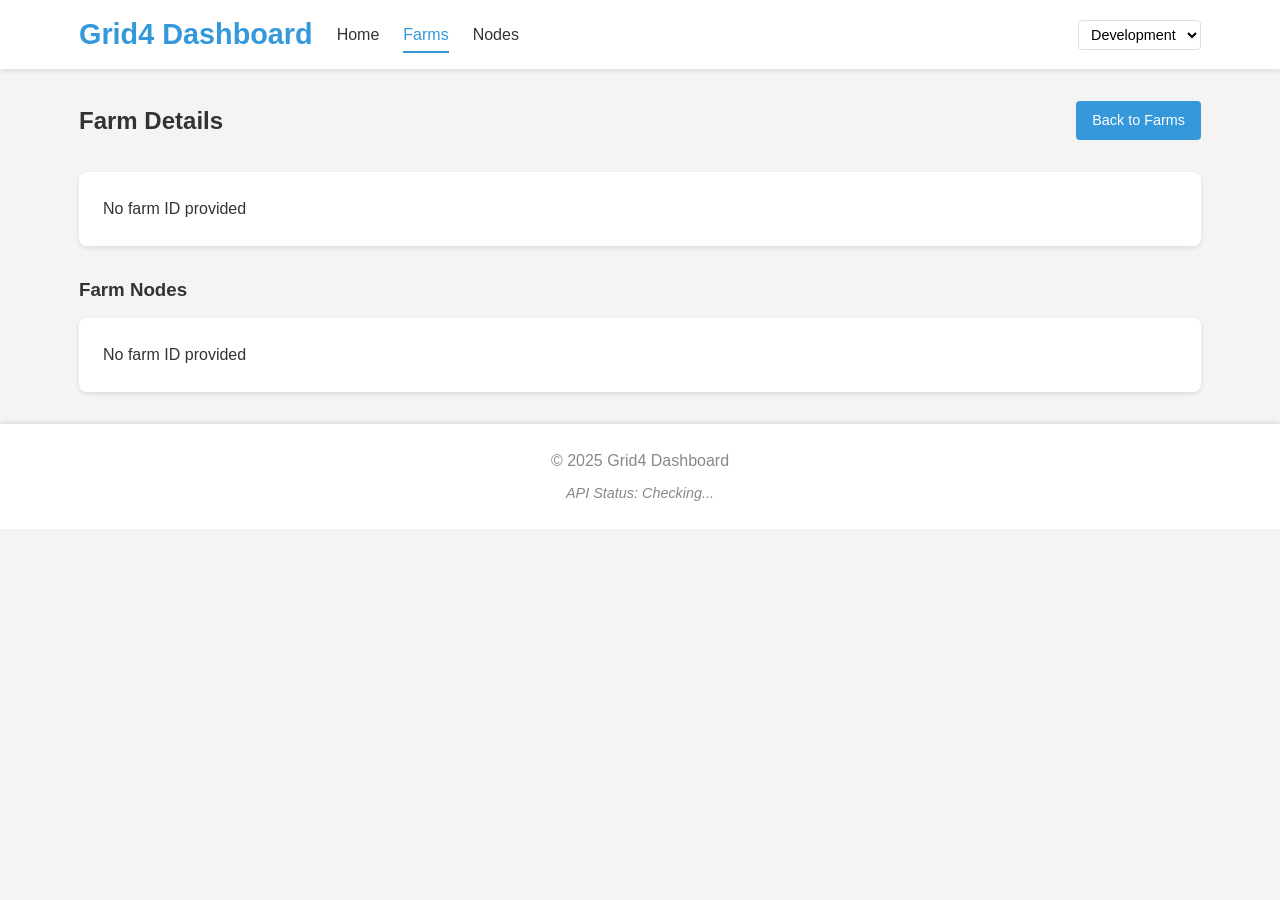
==== farm-details.html @ 6df91328 "initial commit" ====
<!DOCTYPE html>
<html lang="en">
<head>
    <meta charset="UTF-8">
    <meta name="viewport" content="width=device-width, initial-scale=1.0">
    <title>Farm Details - Grid4 Dashboard</title>
    <link rel="stylesheet" href="css/styles.css">
</head>
<body>
    <header>
        <div class="container">
            <h1>Grid4 Dashboard</h1>
            <nav>
                <ul>
                    <li><a href="index.html">Home</a></li>
                    <li><a href="farms.html" class="active">Farms</a></li>
                    <li><a href="nodes.html">Nodes</a></li>
                </ul>
            </nav>
            <div class="env-selector-container">
                <span id="env-badge" class="env-badge">Development</span>
                <select id="env-selector" title="Select environment">
                    <option value="dev">Development</option>
                    <option value="qa">QA</option>
                    <option value="test">Test</option>
                    <option value="prod">Production</option>
                </select>
            </div>
        </div>
    </header>

    <main class="container">
        <section class="page-header">
            <h2>Farm Details</h2>
            <a href="farms.html" class="btn-small">Back to Farms</a>
        </section>

        <section id="farm-details" class="details-container">
            <div class="loading">Loading farm details...</div>
        </section>

        <section class="related-data">
            <h3>Farm Nodes</h3>
            <div id="farm-nodes" class="data-list">
                <div class="loading">Loading nodes...</div>
            </div>
        </section>
    </main>

    <footer>
        <div class="container">
            <p>&copy; 2025 Grid4 Dashboard</p>
            <p id="api-status">API Status: Checking...</p>
        </div>
    </footer>

    <script src="js/api.js"></script>
    <script src="js/farm-details.js"></script>
</body>
</html>
---- css/styles.css ----
/* Base Styles */
:root {
    --primary-color: #3498db;
    --secondary-color: #2980b9;
    --accent-color: #e74c3c;
    --text-color: #333;
    --light-gray: #f4f4f4;
    --medium-gray: #ddd;
    --dark-gray: #888;
    --success-color: #27ae60;
    --warning-color: #f39c12;
    --danger-color: #e74c3c;
}

* {
    margin: 0;
    padding: 0;
    box-sizing: border-box;
}

body {
    font-family: 'Segoe UI', Tahoma, Geneva, Verdana, sans-serif;
    line-height: 1.6;
    color: var(--text-color);
    background-color: var(--light-gray);
}

.container {
    width: 90%;
    max-width: 1200px;
    margin: 0 auto;
    padding: 0 15px;
}

/* Typography */
h1, h2, h3, h4 {
    margin-bottom: 1rem;
    line-height: 1.3;
}

a {
    text-decoration: none;
    color: var(--primary-color);
}

a:hover {
    color: var(--secondary-color);
}

/* Header */
header {
    background-color: white;
    box-shadow: 0 2px 5px rgba(0, 0, 0, 0.1);
    padding: 1rem 0;
    margin-bottom: 2rem;
}

header .container {
    display: flex;
    justify-content: space-between;
    align-items: center;
}

header h1 {
    margin-bottom: 0;
    font-size: 1.8rem;
    color: var(--primary-color);
}

nav ul {
    display: flex;
    list-style: none;
}

nav ul li {
    margin-left: 1.5rem;
}

nav ul li a {
    color: var(--text-color);
    font-weight: 500;
    padding: 0.5rem 0;
    border-bottom: 2px solid transparent;
    transition: all 0.3s ease;
}

nav ul li a:hover,
nav ul li a.active {
    color: var(--primary-color);
    border-bottom: 2px solid var(--primary-color);
}

/* Buttons */
.btn, .btn-small {
    display: inline-block;
    background-color: var(--primary-color);
    color: white;
    border: none;
    border-radius: 4px;
    cursor: pointer;
    transition: background-color 0.3s ease;
}

.btn {
    padding: 0.8rem 1.5rem;
    font-size: 1rem;
}

.btn-small {
    padding: 0.5rem 1rem;
    font-size: 0.9rem;
}

.btn:hover, .btn-small:hover {
    background-color: var(--secondary-color);
    color: white;
}

button:disabled {
    background-color: var(--medium-gray);
    cursor: not-allowed;
}

/* Hero Section */
.hero {
    text-align: center;
    padding: 3rem 0;
    background-color: white;
    border-radius: 8px;
    box-shadow: 0 2px 5px rgba(0, 0, 0, 0.1);
    margin-bottom: 2rem;
}

.hero h2 {
    font-size: 2.5rem;
    margin-bottom: 1rem;
}

.hero p {
    font-size: 1.2rem;
    color: var(--dark-gray);
    margin-bottom: 2rem;
}

.cta-buttons {
    display: flex;
    justify-content: center;
    gap: 1rem;
}

/* Cards */
.info-cards {
    display: grid;
    grid-template-columns: repeat(auto-fit, minmax(300px, 1fr));
    gap: 2rem;
    margin-bottom: 2rem;
}

.card {
    background-color: white;
    border-radius: 8px;
    box-shadow: 0 2px 5px rgba(0, 0, 0, 0.1);
    padding: 1.5rem;
    transition: transform 0.3s ease;
}

.card:hover {
    transform: translateY(-5px);
}

.card h3 {
    color: var(--primary-color);
}

.card p {
    margin-bottom: 1.5rem;
}

/* Stats Container */
.stats-container {
    display: flex;
    flex-wrap: wrap;
    gap: 1rem;
    margin-top: 1rem;
}

.stat-item {
    display: flex;
    flex-direction: column;
    align-items: center;
    min-width: 100px;
    flex: 1;
}

.stat-value {
    font-size: 1.8rem;
    font-weight: bold;
    color: var(--primary-color);
    margin-bottom: 0.3rem;
}

.stat-label {
    font-size: 0.9rem;
    color: var(--dark-gray);
    text-align: center;
}

/* Page Header */
.page-header {
    display: flex;
    justify-content: space-between;
    align-items: center;
    margin-bottom: 2rem;
    flex-wrap: wrap;
}

.page-header h2 {
    margin-bottom: 0;
}

/* Search Container */
.search-container {
    display: flex;
    gap: 0.5rem;
    flex-wrap: wrap;
    margin: 1rem 0;
}

.search-container input,
.search-container select {
    padding: 0.5rem;
    border: 1px solid var(--medium-gray);
    border-radius: 4px;
    font-size: 0.9rem;
}

/* Data List */
.data-list {
    background-color: white;
    border-radius: 8px;
    box-shadow: 0 2px 5px rgba(0, 0, 0, 0.1);
    padding: 1.5rem;
    margin-bottom: 2rem;
}

.data-item {
    padding: 1rem;
    border-bottom: 1px solid var(--medium-gray);
    transition: background-color 0.3s ease;
}

.data-item:last-child {
    border-bottom: none;
}

.data-item:hover {
    background-color: var(--light-gray);
}

.data-item h3 {
    margin-bottom: 0.5rem;
}

.data-item p {
    color: var(--dark-gray);
    margin-bottom: 0.5rem;
}

/* Details Container */
.details-container {
    background-color: white;
    border-radius: 8px;
    box-shadow: 0 2px 5px rgba(0, 0, 0, 0.1);
    padding: 1.5rem;
    margin-bottom: 2rem;
}

.detail-row {
    display: flex;
    margin-bottom: 1rem;
    border-bottom: 1px solid var(--light-gray);
    padding-bottom: 1rem;
}

.detail-row:last-child {
    border-bottom: none;
    margin-bottom: 0;
    padding-bottom: 0;
}

.detail-label {
    font-weight: bold;
    width: 200px;
    color: var(--dark-gray);
}

.detail-value {
    flex: 1;
}

/* Resources Container */
.resources-container {
    background-color: white;
    border-radius: 8px;
    box-shadow: 0 2px 5px rgba(0, 0, 0, 0.1);
    padding: 1.5rem;
    margin-bottom: 2rem;
}

.resource-grid {
    display: grid;
    grid-template-columns: repeat(auto-fit, minmax(200px, 1fr));
    gap: 1rem;
}

.resource-item {
    padding: 1rem;
    border-radius: 4px;
    background-color: var(--light-gray);
    text-align: center;
}

.resource-value {
    font-size: 1.5rem;
    font-weight: bold;
    color: var(--primary-color);
}

.resource-label {
    color: var(--dark-gray);
    font-size: 0.9rem;
}

/* Interfaces Container */
.interfaces-container {
    background-color: white;
    border-radius: 8px;
    box-shadow: 0 2px 5px rgba(0, 0, 0, 0.1);
    padding: 1.5rem;
    margin-bottom: 2rem;
}

.interface-item {
    padding: 1rem;
    border-bottom: 1px solid var(--medium-gray);
}

.interface-item:last-child {
    border-bottom: none;
}

/* Pagination */
.pagination {
    display: flex;
    justify-content: center;
    align-items: center;
    gap: 1rem;
    margin-bottom: 2rem;
}

#page-info {
    font-weight: bold;
}

/* Loading */
.loading {
    text-align: center;
    padding: 2rem;
    color: var(--dark-gray);
}

/* Status Indicators */
.status {
    display: inline-block;
    padding: 0.25rem 0.5rem;
    border-radius: 4px;
    font-size: 0.8rem;
    font-weight: bold;
}

.status-up {
    background-color: var(--success-color);
    color: white;
}

.status-down {
    background-color: var(--danger-color);
    color: white;
}

/* Footer */
footer {
    background-color: white;
    box-shadow: 0 -2px 5px rgba(0, 0, 0, 0.1);
    padding: 1.5rem 0;
    text-align: center;
    margin-top: 2rem;
}

footer p {
    color: var(--dark-gray);
}

#api-status {
    font-size: 0.9rem;
    margin-top: 0.5rem;
    font-style: italic;
}

/* Environment Selector */
.env-selector-container {
    display: flex;
    align-items: center;
    margin-left: auto;
    gap: 0.5rem;
}

#env-selector {
    padding: 0.3rem 0.5rem;
    border: 1px solid var(--medium-gray);
    border-radius: 4px;
    background-color: white;
    font-size: 0.9rem;
}

.env-badge {
    display: inline-block;
    padding: 0.25rem 0.5rem;
    border-radius: 4px;
    font-size: 0.8rem;
    font-weight: bold;
    color: white;
}

.env-dev {
    background-color: var(--primary-color);
}

.env-qa {
    background-color: var(--warning-color);
}

.env-test {
    background-color: var(--success-color);
}

.env-prod {
    background-color: #6a0dad; /* Purple color for production */
}

/* Responsive */
@media (max-width: 768px) {
    header .container {
        flex-direction: column;
    }

    nav ul {
        margin-top: 1rem;
    }

    nav ul li {
        margin-left: 1rem;
        margin-right: 1rem;
    }

    .env-selector-container {
        margin: 1rem auto 0;
    }

    .page-header {
        flex-direction: column;
        align-items: flex-start;
    }

    .page-header .btn-small {
        margin-top: 1rem;
    }

    .detail-row {
        flex-direction: column;
    }

    .detail-label {
        width: 100%;
        margin-bottom: 0.5rem;
    }
}
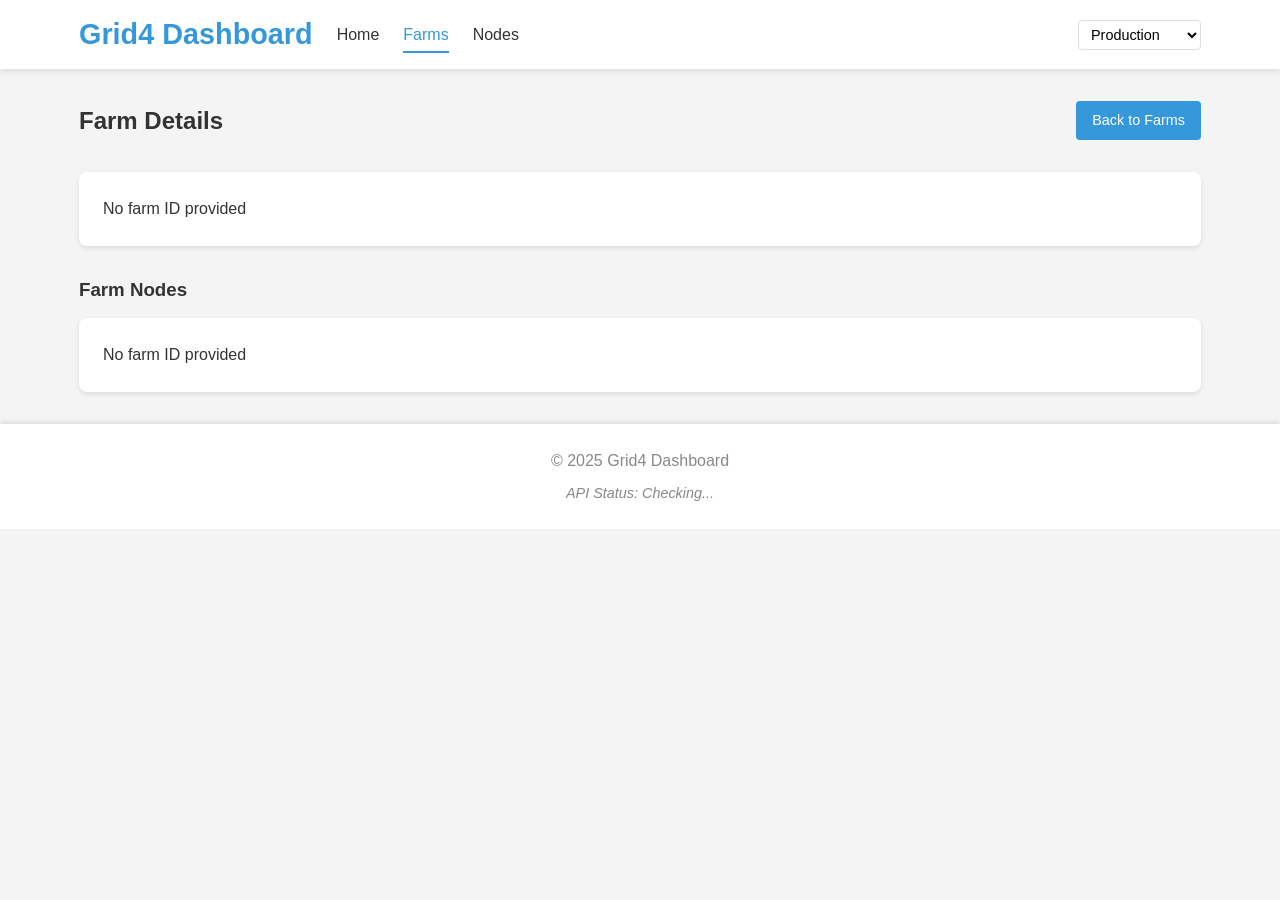
==== commit 977b5d02: "move to table listing instead of div listings" ====
--- a/farm-details.html
+++ b/farm-details.html
@@ -18,12 +18,12 @@
                 </ul>
             </nav>
             <div class="env-selector-container">
-                <span id="env-badge" class="env-badge">Development</span>
+                <span id="env-badge" class="env-badge">Production</span>
                 <select id="env-selector" title="Select environment">
                     <option value="dev">Development</option>
                     <option value="qa">QA</option>
                     <option value="test">Test</option>
-                    <option value="prod">Production</option>
+                    <option value="prod" selected>Production</option>
                 </select>
             </div>
         </div>
--- a/css/styles.css
+++ b/css/styles.css
@@ -176,6 +176,121 @@
     margin-bottom: 1.5rem;
 }
 
+/* Table Styles */
+.table-container {
+    background-color: white;
+    border-radius: 8px;
+    box-shadow: 0 2px 5px rgba(0, 0, 0, 0.1);
+    padding: 1.5rem;
+    margin-bottom: 2rem;
+    overflow: hidden;
+}
+
+.table-controls {
+    display: flex;
+    justify-content: space-between;
+    align-items: center;
+    margin-bottom: 1rem;
+    flex-wrap: wrap;
+    gap: 1rem;
+}
+
+.table-info {
+    font-weight: bold;
+}
+
+.table-page-size {
+    display: flex;
+    align-items: center;
+    gap: 0.5rem;
+}
+
+.table-page-size select {
+    padding: 0.3rem;
+    border: 1px solid var(--medium-gray);
+    border-radius: 4px;
+}
+
+.table-responsive {
+    overflow-x: auto;
+    width: 100%;
+}
+
+.data-table {
+    width: 100%;
+    border-collapse: collapse;
+    font-size: 0.95rem;
+}
+
+.data-table th,
+.data-table td {
+    padding: 0.75rem;
+    text-align: left;
+    border-bottom: 1px solid var(--medium-gray);
+}
+
+.data-table th {
+    background-color: var(--light-gray);
+    font-weight: bold;
+    position: sticky;
+    top: 0;
+}
+
+.data-table tbody tr:hover {
+    background-color: var(--light-gray);
+}
+
+.data-table .loading,
+.data-table .error,
+.data-table .no-results {
+    padding: 2rem;
+    text-align: center;
+    color: var(--dark-gray);
+}
+
+.sortable {
+    cursor: pointer;
+    position: relative;
+}
+
+.sortable:after {
+    content: '⇅';
+    position: absolute;
+    right: 8px;
+    color: var(--dark-gray);
+    font-size: 0.8rem;
+}
+
+.sortable.sort-asc:after {
+    content: '↑';
+    color: var(--primary-color);
+}
+
+.sortable.sort-desc:after {
+    content: '↓';
+    color: var(--primary-color);
+}
+
+.action-buttons {
+    display: flex;
+    gap: 0.5rem;
+}
+
+/* Resource Pills */
+.resource-pills {
+    display: flex;
+    flex-wrap: wrap;
+    gap: 0.3rem;
+}
+
+.resource-pill {
+    background-color: var(--light-gray);
+    padding: 0.2rem 0.5rem;
+    border-radius: 12px;
+    font-size: 0.8rem;
+    white-space: nowrap;
+}
+
 /* Stats Container */
 .stats-container {
     display: flex;
